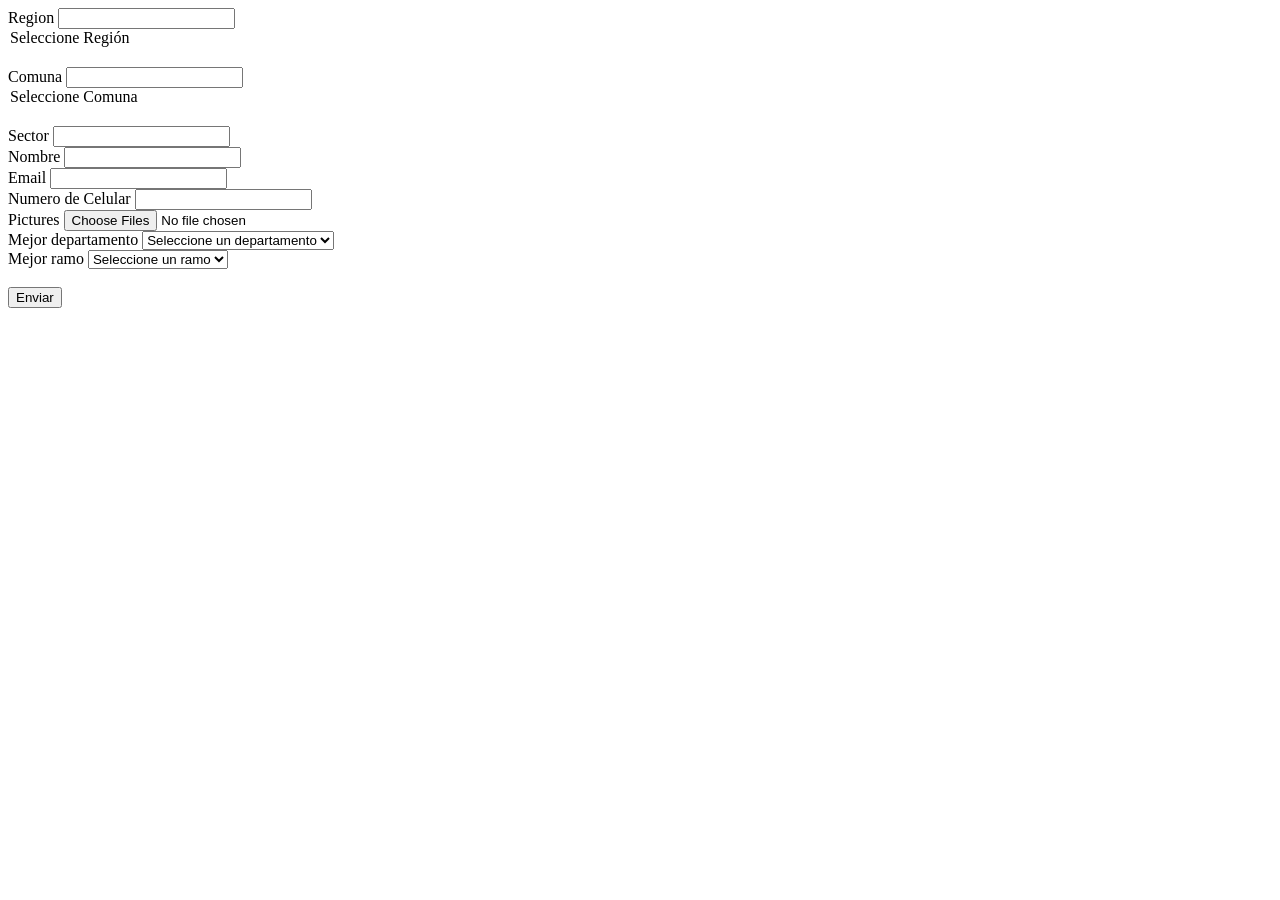
==== html/agregar_act.html @ fd2ccd64 "agregar listado" ====
<!DOCTYPE html>
<html>
<head>
	<title>Form Validation</title>
    <link rel="stylesheet" type="text/css" href="./styles_agregar_act.css">
</head>
<body>
    <div class="main-container">
        <div id="val-box" hidden>
            <h2 id="val-msg"></h2>
            <ul id="val-list"></ul>
        </div>
        <form name="myForm" method="post" enctype="multipart/form-data">
            <label for="Region">Region</label>
            <input name="region" id="region" required>
                <option value="">Seleccione Región</option>
            </select><br>
            <label for="Comuna">Comuna</label>
            <input name="comuna" id="comuna" required>
                <option value="">Seleccione Comuna</option>
            </select><br>

            <label for="sector">Sector</label>
            <input type="text" name="sector" id="sector" maxlength="100" ><br>

            <label for="nombre">Nombre</label>
            <input type="text" name="nombre" id="nombre" minlength="15" maxlength="200" required><br>
            <label for="email">Email</label>
            <input type="email" name="email" id="email" minlength="15" required><br>
            <label for="phone">Numero de Celular</label>
            <input type="tel" name="phone" id="phone" minlength="8" required><br>
            
            <label for="files">Pictures</label>
            <input type="file" name="files" id="files" multiple accept="image/*,.pdf" required><br>

            <label for="select-department">Mejor departamento</label>
            <select name="select-department" id="select-department" required>
                <option value="">Seleccione un departamento</option>
            </select><br>

            <label for="select-course">Mejor ramo</label>
            <select name="select-course" id="select-course" required>
                <option value="">Seleccione un ramo</option>
            </select><br>

            <label for="reason" style="display: none;">Argumentos</label>
            <textarea name="comments" id="comments" rows="4" cols="50" style="display: none;"></textarea><br>
            
            <button id="submit-btn" type="button">Enviar</button>
        </form>
    </div>
    <script src="./js/select.js"></script>
    <script src="./js/validation.js"></script>
</body>
</html>
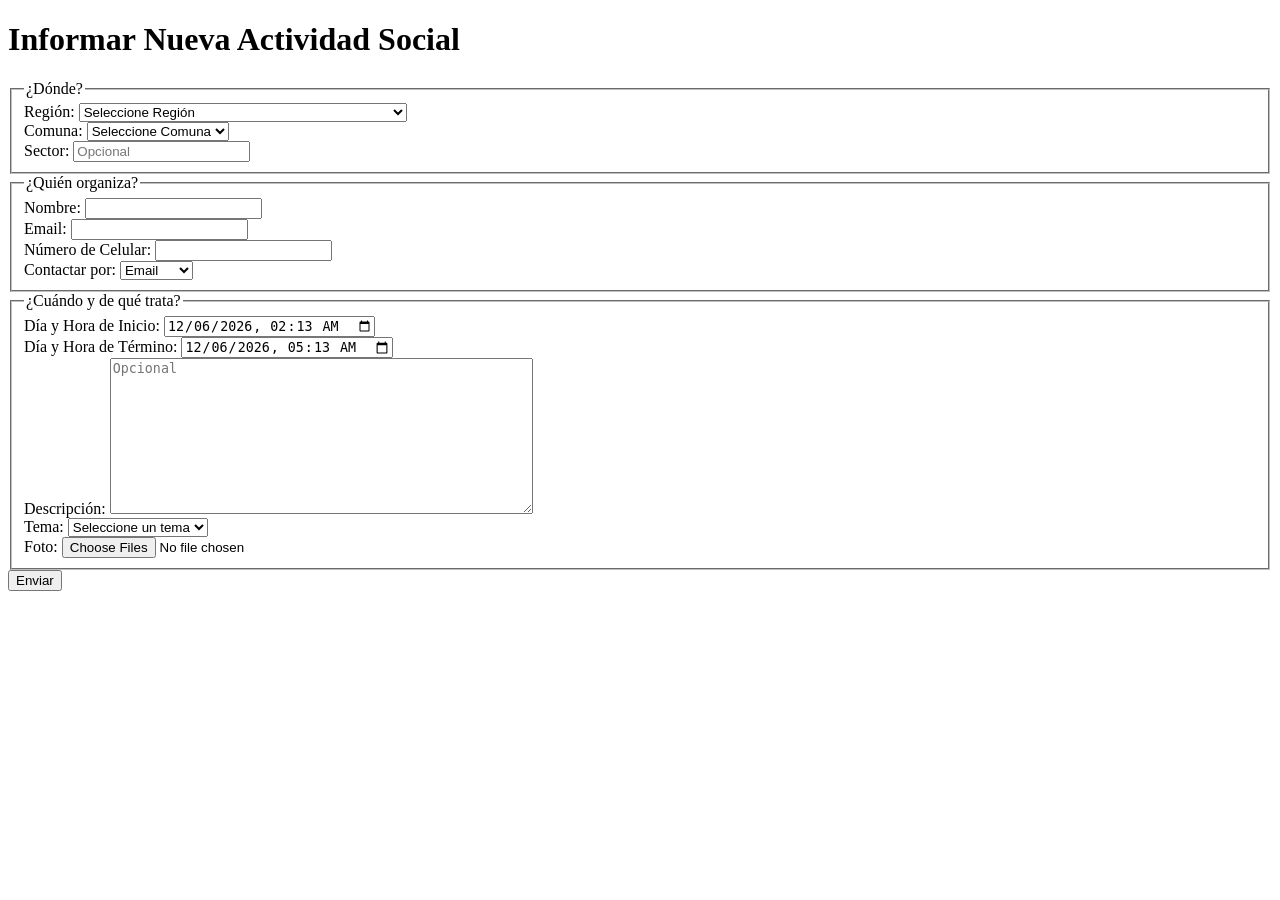
==== commit 37385243: "agregar regiones y comunas" ====
--- a/html/agregar_act.html
+++ b/html/agregar_act.html
@@ -1,55 +1,92 @@
 <!DOCTYPE html>
-<html>
+<html lang="en">
 <head>
-	<title>Form Validation</title>
+    <meta charset="UTF-8">
+    <meta name="viewport" content="width=device-width, initial-scale=1.0">
+    <title>Agregar Actividad</title>
     <link rel="stylesheet" type="text/css" href="./styles_agregar_act.css">
 </head>
 <body>
     <div class="main-container">
-        <div id="val-box" hidden>
-            <h2 id="val-msg"></h2>
-            <ul id="val-list"></ul>
-        </div>
-        <form name="myForm" method="post" enctype="multipart/form-data">
-            <label for="Region">Region</label>
-            <input name="region" id="region" required>
-                <option value="">Seleccione Región</option>
-            </select><br>
-            <label for="Comuna">Comuna</label>
-            <input name="comuna" id="comuna" required>
-                <option value="">Seleccione Comuna</option>
-            </select><br>
+        <h1>Informar Nueva Actividad Social</h1>
+        <form name="actividadForm" method="post" enctype="multipart/form-data">
+            <!-- Primera División: ¿Dónde? -->
+            <fieldset>
+                <legend>¿Dónde?</legend>
+                <label for="region">Región:</label>
+                <select name="region" id="region" required>
+                    <option value="">Seleccione Región</option>
+                </select><br>
 
-            <label for="sector">Sector</label>
-            <input type="text" name="sector" id="sector" maxlength="100" ><br>
+                <label for="comuna">Comuna:</label>
+                <select name="comuna" id="comuna" required>
+                    <option value="">Seleccione Comuna</option>
+                </select><br>
 
-            <label for="nombre">Nombre</label>
-            <input type="text" name="nombre" id="nombre" minlength="15" maxlength="200" required><br>
-            <label for="email">Email</label>
-            <input type="email" name="email" id="email" minlength="15" required><br>
-            <label for="phone">Numero de Celular</label>
-            <input type="tel" name="phone" id="phone" minlength="8" required><br>
-            
-            <label for="files">Pictures</label>
-            <input type="file" name="files" id="files" multiple accept="image/*,.pdf" required><br>
+                <label for="sector">Sector:</label>
+                <input type="text" name="sector" id="sector" maxlength="100" placeholder="Opcional"><br>
+            </fieldset>
 
-            <label for="select-department">Mejor departamento</label>
-            <select name="select-department" id="select-department" required>
-                <option value="">Seleccione un departamento</option>
-            </select><br>
+            <!-- Segunda División: ¿Quién organiza? -->
+            <fieldset>
+                <legend>¿Quién organiza?</legend>
+                <label for="nombre">Nombre:</label>
+                <input type="text" name="nombre" id="nombre" minlength="3" maxlength="100" required><br>
 
-            <label for="select-course">Mejor ramo</label>
-            <select name="select-course" id="select-course" required>
-                <option value="">Seleccione un ramo</option>
-            </select><br>
+                <label for="email">Email:</label>
+                <input type="email" name="email" id="email" required><br>
 
-            <label for="reason" style="display: none;">Argumentos</label>
-            <textarea name="comments" id="comments" rows="4" cols="50" style="display: none;"></textarea><br>
-            
-            <button id="submit-btn" type="button">Enviar</button>
+                <label for="phone">Número de Celular:</label>
+                <input type="tel" name="phone" id="phone" minlength="8" maxlength="15" required><br>
+
+                <label for="contactar">Contactar por:</label>
+                <select name="contactar" id="contactar" required>
+                    <option value="email">Email</option>
+                    <option value="telefono">Teléfono</option>
+                </select><br>
+            </fieldset>
+
+            <!-- Tercera División: ¿Cuándo y de qué trata? -->
+            <fieldset>
+                <legend>¿Cuándo y de qué trata?</legend>
+                <label for="inicio">Día y Hora de Inicio:</label>
+                <input type="datetime-local" name="inicio" id="inicio" required><br>
+
+                <label for="termino">Día y Hora de Término:</label>
+                <input type="datetime-local" name="termino" id="termino"><br>
+
+                <label for="descripcion">Descripción:</label>
+                <textarea name="descripcion" id="descripcion" rows="10" cols="50" placeholder="Opcional"></textarea><br>
+
+                <label for="tema">Tema:</label>
+                <select name="tema" id="tema" required>
+                    <option value="">Seleccione un tema</option>
+                    <option value="musica">Música</option>
+                    <option value="deporte">Deporte</option>
+                    <option value="ciencias">Ciencias</option>
+                    <option value="religion">Religión</option>
+                    <option value="politica">Política</option>
+                    <option value="tecnologia">Tecnología</option>
+                    <option value="juegos">Juegos</option>
+                    <option value="baile">Baile</option>
+                    <option value="comida">Comida</option>
+                    <option value="otro">Otro</option>
+                </select><br>
+
+                <div id="tema-otro-container" style="display: none;">
+                    <label for="tema-otro">Especifique el tema:</label>
+                    <input type="text" name="tema-otro" id="tema-otro" minlength="3" maxlength="15"><br>
+                </div>
+
+                <label for="foto">Foto:</label>
+                <input type="file" name="foto" id="foto" accept="image/*" multiple required><br>
+            </fieldset>
+
+            <button type="submit" id="submit-btn">Enviar</button>
         </form>
     </div>
-    <script src="./js/select.js"></script>
-    <script src="./js/validation.js"></script>
+    <script src="../js/region_comuna(1).js"></script>
+    <script src="../js/agregar_act.js"></script>
+    
 </body>
 </html>
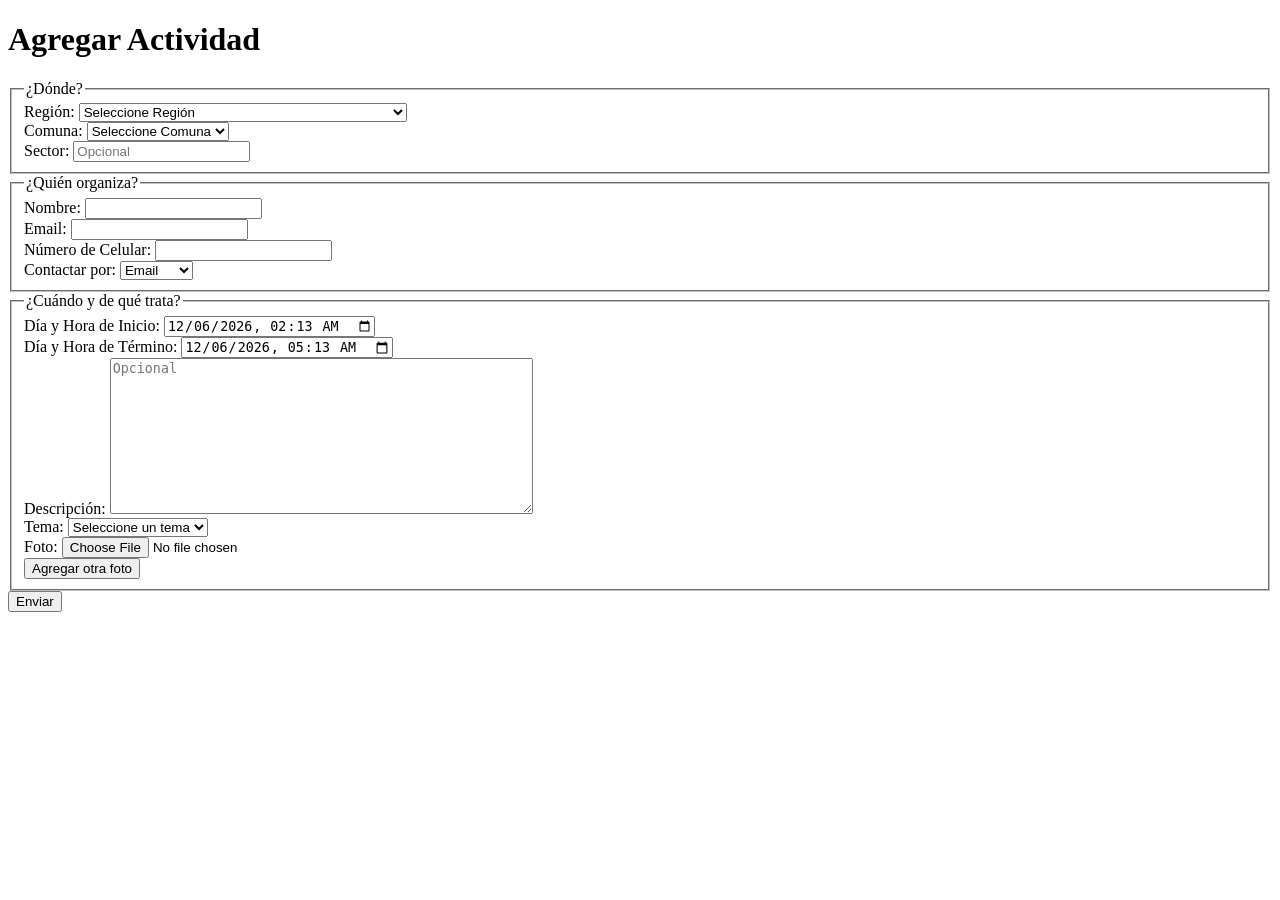
==== commit 4b04badd: "agrega formulario mejorado" ====
--- a/html/agregar_act.html
+++ b/html/agregar_act.html
@@ -8,7 +8,7 @@
 </head>
 <body>
     <div class="main-container">
-        <h1>Informar Nueva Actividad Social</h1>
+        <h1>Agregar Actividad</h1>
         <form name="actividadForm" method="post" enctype="multipart/form-data">
             <!-- Primera División: ¿Dónde? -->
             <fieldset>
@@ -37,10 +37,10 @@
                 <input type="email" name="email" id="email" required><br>
 
                 <label for="phone">Número de Celular:</label>
-                <input type="tel" name="phone" id="phone" minlength="8" maxlength="15" required><br>
+                <input type="tel" name="phone" id="phone" minlength="8" maxlength="15"><br>
 
                 <label for="contactar">Contactar por:</label>
-                <select name="contactar" id="contactar" required>
+                <select name="contactar" id="contactar" >
                     <option value="email">Email</option>
                     <option value="telefono">Teléfono</option>
                 </select><br>
@@ -77,10 +77,13 @@
                     <label for="tema-otro">Especifique el tema:</label>
                     <input type="text" name="tema-otro" id="tema-otro" minlength="3" maxlength="15"><br>
                 </div>
-
-                <label for="foto">Foto:</label>
-                <input type="file" name="foto" id="foto" accept="image/*" multiple required><br>
-            </fieldset>
+                    <label for="foto">Foto:</label>
+                    
+                    <input type="file" name="foto" id="foto" accept="image/*" required><br>
+                    <button type="button" id="agregar-foto-btn">Agregar otra foto</button>
+            
+                </div>
+                </fieldset>
 
             <button type="submit" id="submit-btn">Enviar</button>
         </form>
